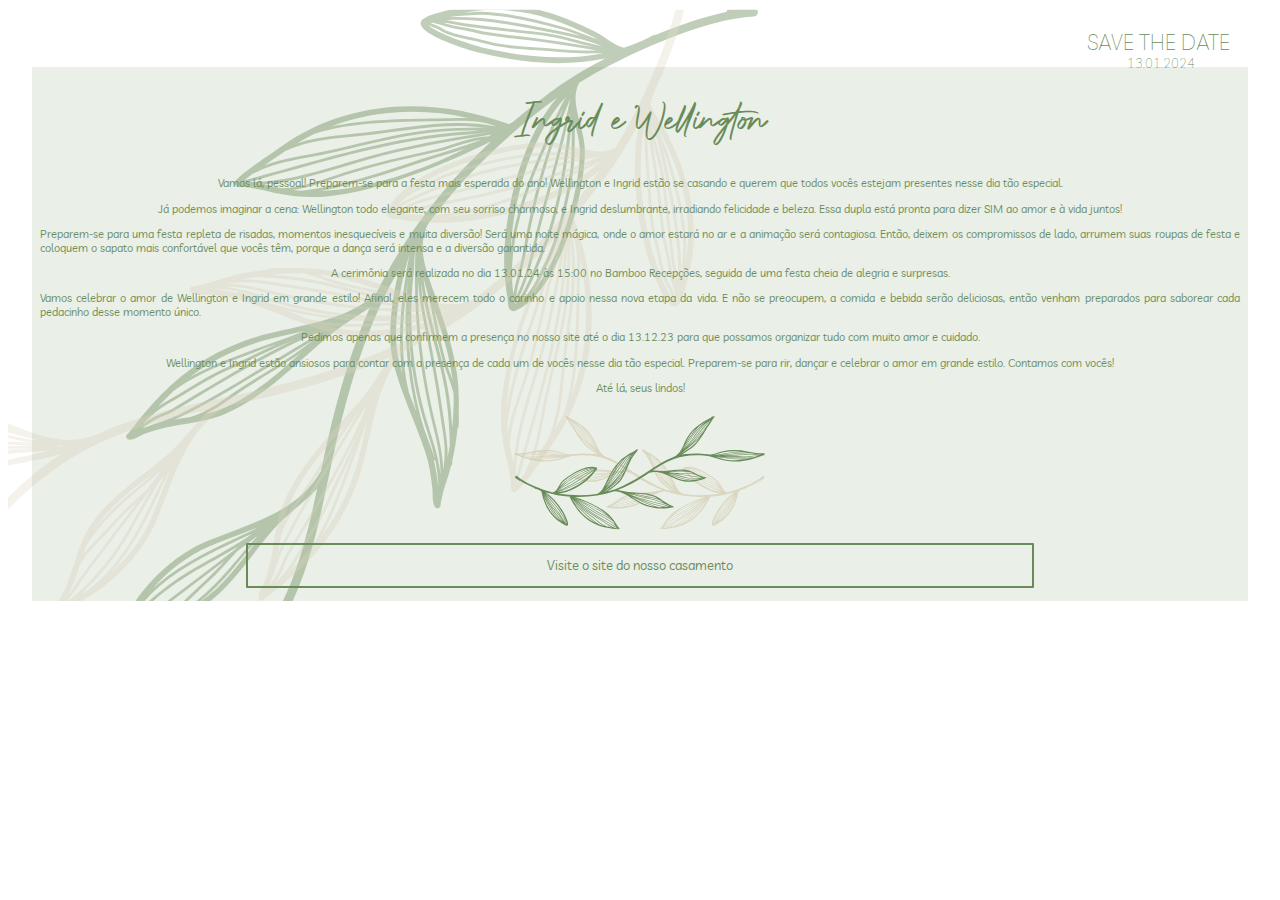
==== index.html @ 3acd9bd0 "Add files via upload" ====
<!DOCTYPE html>
<html lang="pt-br">
<head>
    <meta charset="UTF-8">
    <meta name="viewport" content="width=device-width, initial-scale=1.0">
    <title>Save the Date</title>
    <link rel="stylesheet" href="style.css">
</head>

<body>
    <main class="principal">

        <section class="titulo">
            <h1 class="titulo__principal">SAVE THE DATE</h1>
            <h2 class="titulo__data">13.01.2024</h2>
        </section>

        <section class="Nomes">
            <h2 class="Nomes__principal">Ingrid e Wellington</h2>
        </section>

        <section class="texto">
            <p class="texto__principal">Vamos lá, pessoal! Preparem-se para a festa mais esperada do ano! Wellington e Ingrid estão se casando e querem que todos vocês estejam presentes nesse dia tão especial. </p>
            <p class="texto__principal">Já podemos imaginar a cena: Wellington todo elegante, com seu sorriso charmoso, e Ingrid deslumbrante, irradiando felicidade e beleza. Essa dupla está pronta para dizer SIM ao amor e à vida juntos!</p>
            <p class="texto__principal">Preparem-se para uma festa repleta de risadas, momentos inesquecíveis e muita diversão! Será uma noite mágica, onde o amor estará no ar e a animação será contagiosa. Então, deixem os compromissos de lado, arrumem suas roupas de festa e coloquem o sapato mais confortável que vocês têm, porque a dança será intensa e a diversão garantida.</p>
            <p class="texto__principal">A cerimônia será realizada no dia 13.01.24 às 15:00 no Bamboo Recepções, seguida de uma festa cheia de alegria e surpresas. </p>
            <p class="texto__principal">Vamos celebrar o amor de Wellington e Ingrid em grande estilo! Afinal, eles merecem todo o carinho e apoio nessa nova etapa da vida. E não se preocupem, a comida e bebida serão deliciosas, então venham preparados para saborear cada pedacinho desse momento único.</p>
            <p class="texto__principal">Pedimos apenas que confirmem a presença no nosso site até o dia 13.12.23 para que possamos organizar tudo com muito amor e cuidado. 
            </p>
            <p class="texto__principal">Wellington e Ingrid estão ansiosos para contar com a presença de cada um de vocês nesse dia tão especial. Preparem-se para rir, dançar e celebrar o amor em grande estilo. Contamos com vocês!</p>
            <p class="texto__principal">Até lá, seus lindos!</p>
        </section>

        <section class="Icone">
            <img src="./img/Detalhe.svg" alt="Icone de Folhinhas" class="Icone_Folhas">
            <a href="https://sites.icasei.com.br/welleingrid/home" class="Botão__principal">Visite o site do nosso casamento</a>
        </section>
    </main>
</body>
</html>
---- style.css ----
@import url('https://fonts.googleapis.com/css2?family=Great+Vibes&family=Livvic&display=swap');
@font-face {
    font-family: 'Authentic Signature';
    src: url(./font/Authentic\ Signature.otf);
 }

:root {
    --fonte-principal: 'Livvic';
    --fonte-secundaria: 'Authentic Signature';
    --cor-principal: #698B59;
}

.principal {
    background-image: url(./img/Fundo.svg);
    background-repeat: no-repeat;
    background-size: 100%;
}

.titulo {
    display: flex;
    flex-direction: column;
    justify-content: right;
    align-items: flex-end;
}

.titulo__principal {
    font-family: var(--fonte-principal);
    font-size: 1.3rem;
    font-weight: 30;
    color: var(--cor-principal);
    margin: 1em 2em 0 0;
}

.titulo__data {
    font-family: var(--fonte-principal);
    font-size: 0.8rem;
    font-weight: 30;
    color: var(--cor-principal);
    margin: 0 6em 0 0;
}

.Nomes {
    display: flex;
    justify-content: center;
}

.Nomes__principal {
    font-family: var(--fonte-secundaria);
    font-size: 3rem;
    font-weight: 10;
    color: var(--cor-principal);
    margin: 0.5em 0;
}

.texto {
    display: flex;
    flex-direction: column;
    text-align: justify;
    align-items: center;
    margin: 0 2em;
}

.texto__principal {
    font-family: var(--fonte-principal);
    font-size: 0.7rem;
    color: var(--cor-principal);
    margin: 0.5em 0;
}

.Icone {
    display: flex;
    justify-content: center;
    flex-direction: column;
    align-items: center;
    margin-top: 1em;
}

.Icone_Folhas {
    width: 20%;
}

.Botão__principal {
    margin: 1em 0;
    display: flex;
    justify-content: center;
    align-items: center;
    background-color: transparent;
    border-radius: 1px;
    padding: 1em;
    color: var(--cor-principal);
    text-decoration: none;
    border: 2px solid var(--cor-principal);
    width: 60%;
    font-family: var(--fonte-principal);
    font-size: 0.8rem;
}
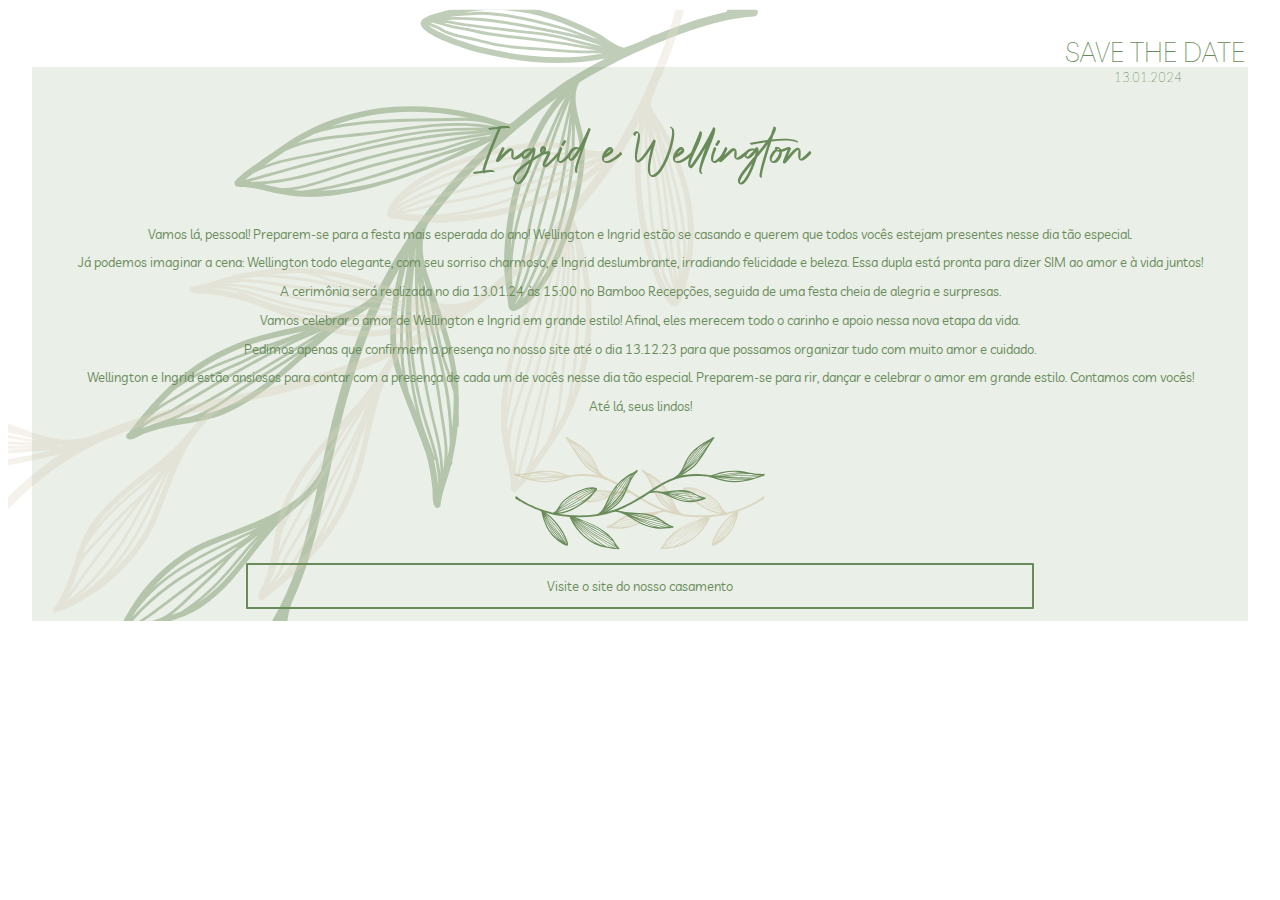
==== commit 516269be: "Add files via upload" ====
--- a/index.html
+++ b/index.html
@@ -22,9 +22,8 @@
         <section class="texto">
             <p class="texto__principal">Vamos lá, pessoal! Preparem-se para a festa mais esperada do ano! Wellington e Ingrid estão se casando e querem que todos vocês estejam presentes nesse dia tão especial. </p>
             <p class="texto__principal">Já podemos imaginar a cena: Wellington todo elegante, com seu sorriso charmoso, e Ingrid deslumbrante, irradiando felicidade e beleza. Essa dupla está pronta para dizer SIM ao amor e à vida juntos!</p>
-            <p class="texto__principal">Preparem-se para uma festa repleta de risadas, momentos inesquecíveis e muita diversão! Será uma noite mágica, onde o amor estará no ar e a animação será contagiosa. Então, deixem os compromissos de lado, arrumem suas roupas de festa e coloquem o sapato mais confortável que vocês têm, porque a dança será intensa e a diversão garantida.</p>
             <p class="texto__principal">A cerimônia será realizada no dia 13.01.24 às 15:00 no Bamboo Recepções, seguida de uma festa cheia de alegria e surpresas. </p>
-            <p class="texto__principal">Vamos celebrar o amor de Wellington e Ingrid em grande estilo! Afinal, eles merecem todo o carinho e apoio nessa nova etapa da vida. E não se preocupem, a comida e bebida serão deliciosas, então venham preparados para saborear cada pedacinho desse momento único.</p>
+            <p class="texto__principal">Vamos celebrar o amor de Wellington e Ingrid em grande estilo! Afinal, eles merecem todo o carinho e apoio nessa nova etapa da vida.</p>
             <p class="texto__principal">Pedimos apenas que confirmem a presença no nosso site até o dia 13.12.23 para que possamos organizar tudo com muito amor e cuidado. 
             </p>
             <p class="texto__principal">Wellington e Ingrid estão ansiosos para contar com a presença de cada um de vocês nesse dia tão especial. Preparem-se para rir, dançar e celebrar o amor em grande estilo. Contamos com vocês!</p>
--- a/style.css
+++ b/style.css
@@ -14,6 +14,7 @@
     background-image: url(./img/Fundo.svg);
     background-repeat: no-repeat;
     background-size: 100%;
+    margin: none;
 }
 
 .titulo {
@@ -25,10 +26,10 @@
 
 .titulo__principal {
     font-family: var(--fonte-principal);
-    font-size: 1.3rem;
+    font-size: 1.7rem;
     font-weight: 30;
     color: var(--cor-principal);
-    margin: 1em 2em 0 0;
+    margin: 1em 1em 0 0;
 }
 
 .titulo__data {
@@ -36,7 +37,7 @@
     font-size: 0.8rem;
     font-weight: 30;
     color: var(--cor-principal);
-    margin: 0 6em 0 0;
+    margin: 0 7em 0 0;
 }
 
 .Nomes {
@@ -46,7 +47,7 @@
 
 .Nomes__principal {
     font-family: var(--fonte-secundaria);
-    font-size: 3rem;
+    font-size: 4rem;
     font-weight: 10;
     color: var(--cor-principal);
     margin: 0.5em 0;
@@ -57,12 +58,12 @@
     flex-direction: column;
     text-align: justify;
     align-items: center;
-    margin: 0 2em;
+    margin: 0 1.5em;
 }
 
 .texto__principal {
     font-family: var(--fonte-principal);
-    font-size: 0.7rem;
+    font-size: 0.8rem;
     color: var(--cor-principal);
     margin: 0.5em 0;
 }
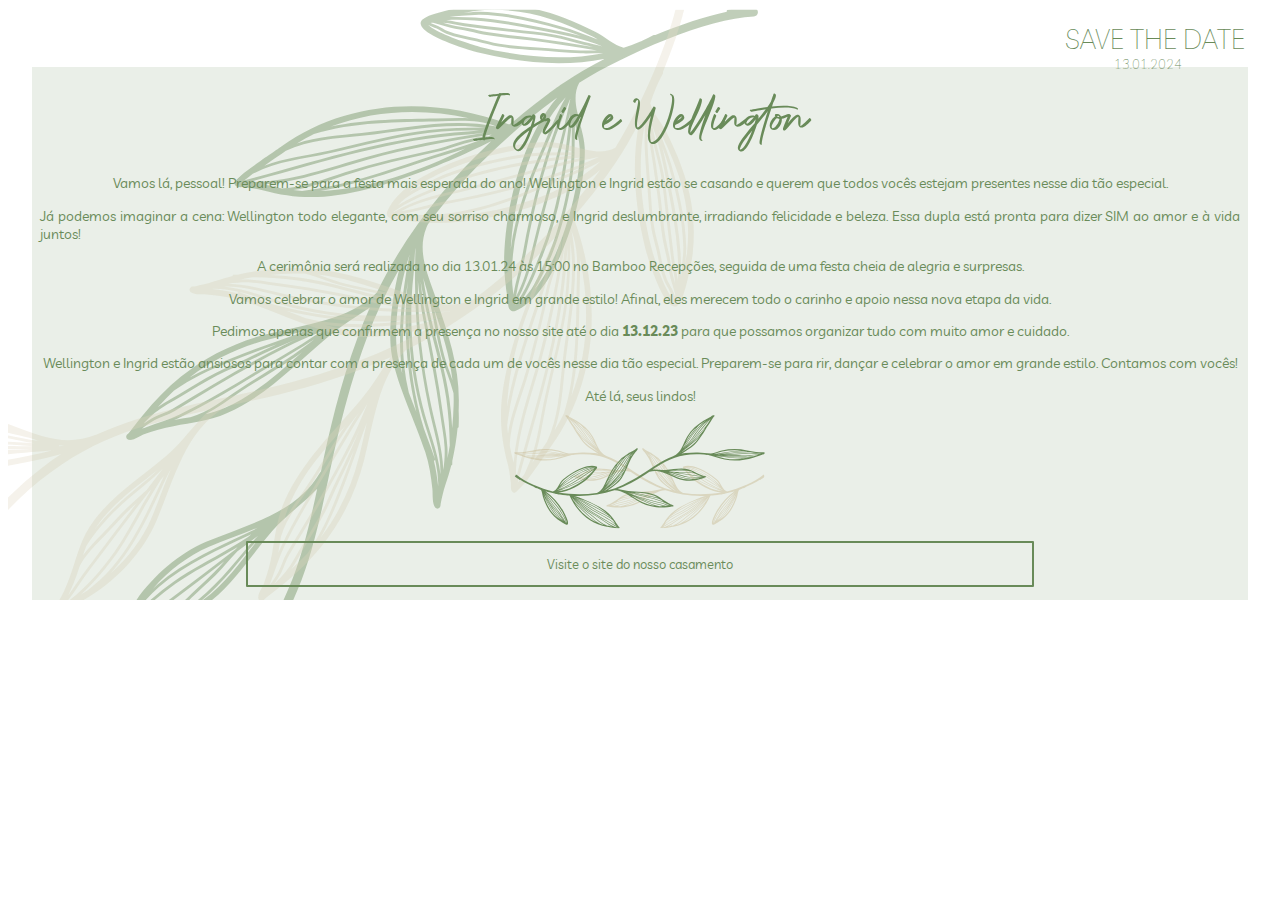
==== commit 52b22b65: "Add files via upload" ====
--- a/index.html
+++ b/index.html
@@ -24,7 +24,7 @@
             <p class="texto__principal">Já podemos imaginar a cena: Wellington todo elegante, com seu sorriso charmoso, e Ingrid deslumbrante, irradiando felicidade e beleza. Essa dupla está pronta para dizer SIM ao amor e à vida juntos!</p>
             <p class="texto__principal">A cerimônia será realizada no dia 13.01.24 às 15:00 no Bamboo Recepções, seguida de uma festa cheia de alegria e surpresas. </p>
             <p class="texto__principal">Vamos celebrar o amor de Wellington e Ingrid em grande estilo! Afinal, eles merecem todo o carinho e apoio nessa nova etapa da vida.</p>
-            <p class="texto__principal">Pedimos apenas que confirmem a presença no nosso site até o dia 13.12.23 para que possamos organizar tudo com muito amor e cuidado. 
+            <p class="texto__principal">Pedimos apenas que confirmem a presença no nosso site até o dia <strong>13.12.23</strong> para que possamos organizar tudo com muito amor e cuidado. 
             </p>
             <p class="texto__principal">Wellington e Ingrid estão ansiosos para contar com a presença de cada um de vocês nesse dia tão especial. Preparem-se para rir, dançar e celebrar o amor em grande estilo. Contamos com vocês!</p>
             <p class="texto__principal">Até lá, seus lindos!</p>
--- a/style.css
+++ b/style.css
@@ -29,7 +29,7 @@
     font-size: 1.7rem;
     font-weight: 30;
     color: var(--cor-principal);
-    margin: 1em 1em 0 0;
+    margin: 0.5em 1em 0 0;
 }
 
 .titulo__data {
@@ -50,7 +50,7 @@
     font-size: 4rem;
     font-weight: 10;
     color: var(--cor-principal);
-    margin: 0.5em 0;
+    margin: 0.2em 0;
 }
 
 .texto {
@@ -58,12 +58,12 @@
     flex-direction: column;
     text-align: justify;
     align-items: center;
-    margin: 0 1.5em;
+    margin: 0 2em;
 }
 
 .texto__principal {
     font-family: var(--fonte-principal);
-    font-size: 0.8rem;
+    font-size: 0.9rem;
     color: var(--cor-principal);
     margin: 0.5em 0;
 }
@@ -73,7 +73,7 @@
     justify-content: center;
     flex-direction: column;
     align-items: center;
-    margin-top: 1em;
+    margin-top: 0.2em;
 }
 
 .Icone_Folhas {
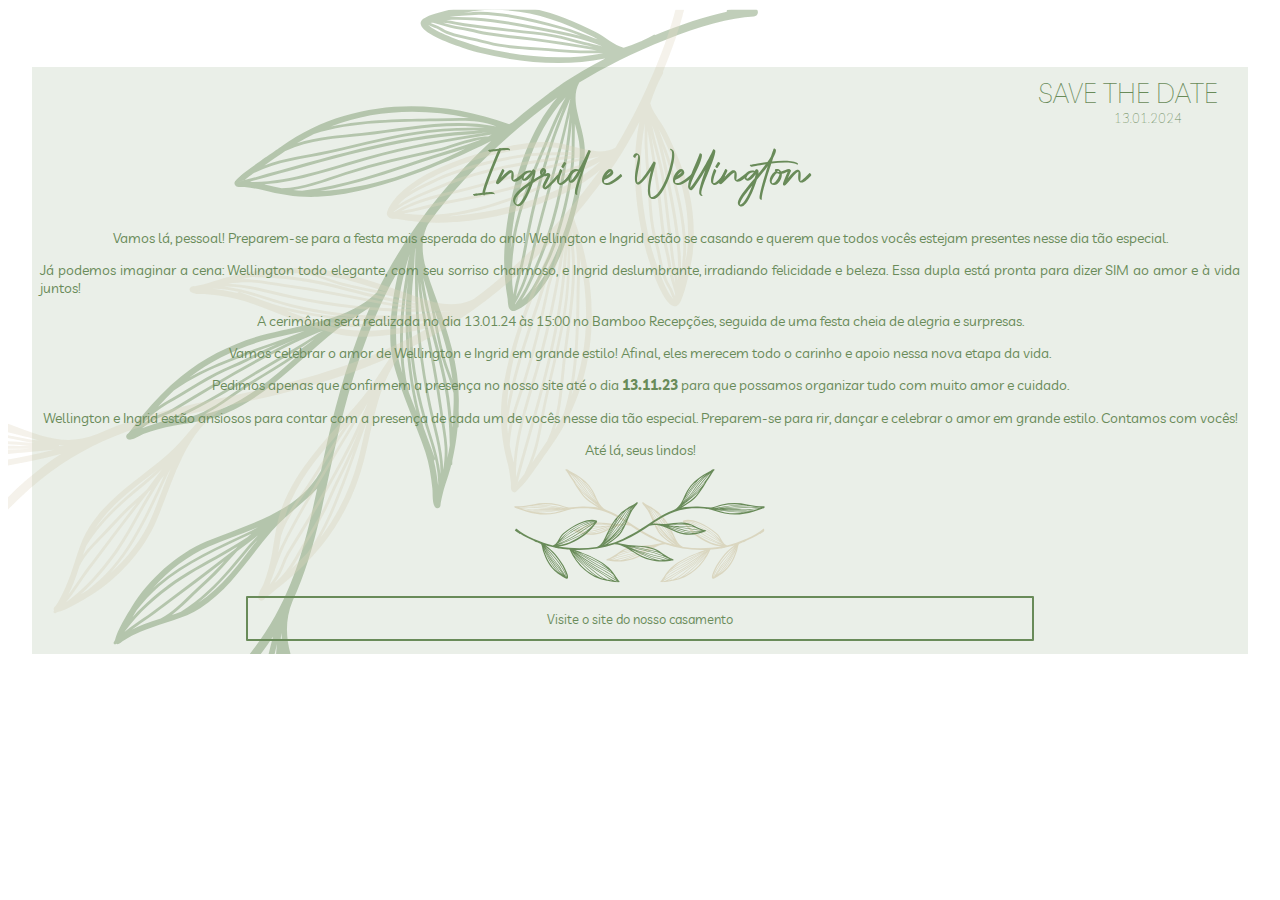
==== commit 9b30f23c: "Add files via upload" ====
--- a/index.html
+++ b/index.html
@@ -24,7 +24,7 @@
             <p class="texto__principal">Já podemos imaginar a cena: Wellington todo elegante, com seu sorriso charmoso, e Ingrid deslumbrante, irradiando felicidade e beleza. Essa dupla está pronta para dizer SIM ao amor e à vida juntos!</p>
             <p class="texto__principal">A cerimônia será realizada no dia 13.01.24 às 15:00 no Bamboo Recepções, seguida de uma festa cheia de alegria e surpresas. </p>
             <p class="texto__principal">Vamos celebrar o amor de Wellington e Ingrid em grande estilo! Afinal, eles merecem todo o carinho e apoio nessa nova etapa da vida.</p>
-            <p class="texto__principal">Pedimos apenas que confirmem a presença no nosso site até o dia <strong>13.12.23</strong> para que possamos organizar tudo com muito amor e cuidado. 
+            <p class="texto__principal">Pedimos apenas que confirmem a presença no nosso site até o dia <strong>13.11.23</strong> para que possamos organizar tudo com muito amor e cuidado. 
             </p>
             <p class="texto__principal">Wellington e Ingrid estão ansiosos para contar com a presença de cada um de vocês nesse dia tão especial. Preparem-se para rir, dançar e celebrar o amor em grande estilo. Contamos com vocês!</p>
             <p class="texto__principal">Até lá, seus lindos!</p>
--- a/style.css
+++ b/style.css
@@ -95,3 +95,29 @@
     font-family: var(--fonte-principal);
     font-size: 0.8rem;
 }
+
+@media (min-width: 820px) {
+
+    .titulo__principal {
+        margin: 2.5em 2em 0 0;
+    }
+
+    .titulo__data {
+        margin: 0 7em 0 0;
+    }
+}
+
+@media (min-width: 1366px) {
+
+    .texto {
+        margin: 0 18em;
+    }
+
+
+    .Icone_Folhas {
+        width: 10%;
+        margin: 2em 0;
+    }
+
+
+}
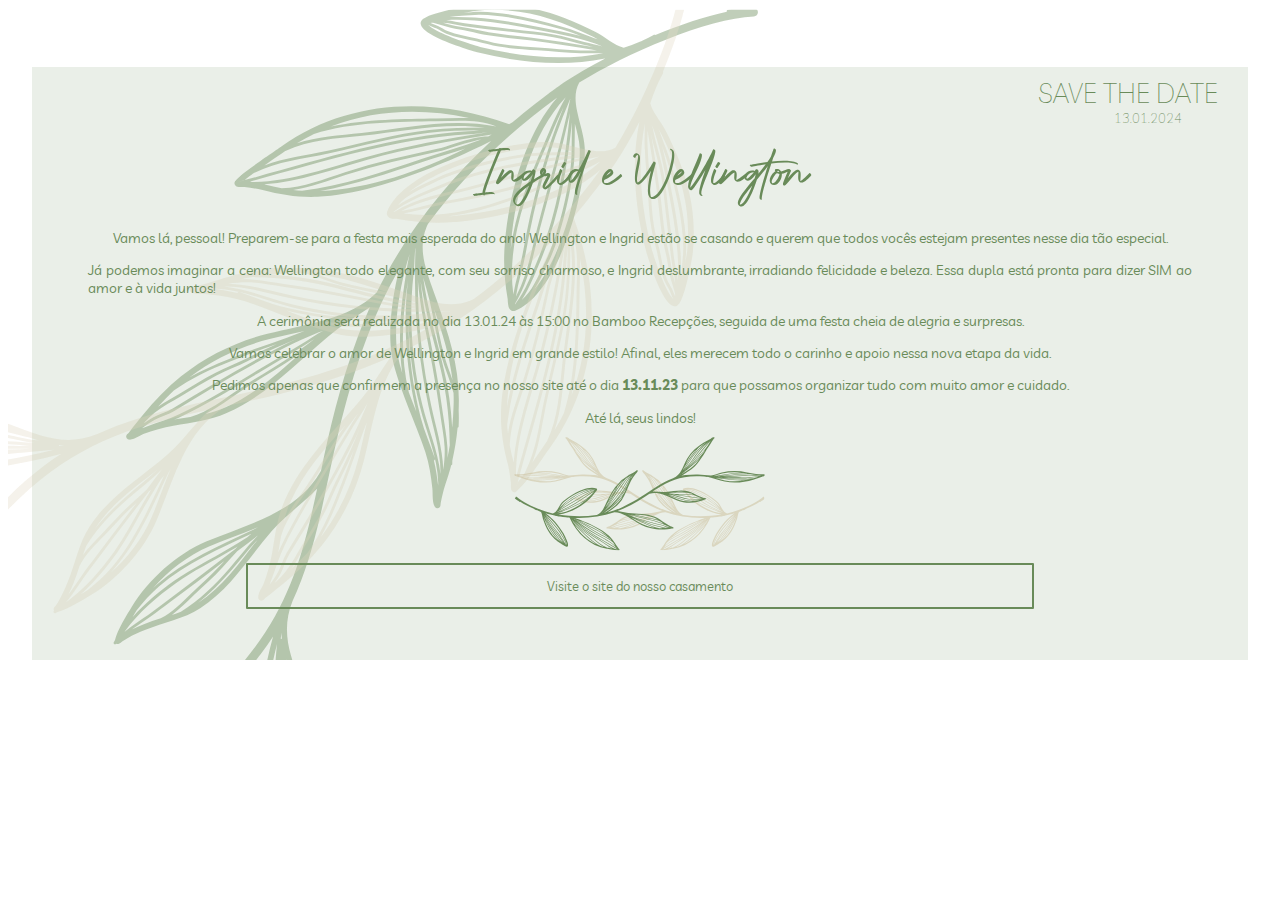
==== commit 7a2cd8cf: "Add files via upload" ====
--- a/index.html
+++ b/index.html
@@ -26,7 +26,6 @@
             <p class="texto__principal">Vamos celebrar o amor de Wellington e Ingrid em grande estilo! Afinal, eles merecem todo o carinho e apoio nessa nova etapa da vida.</p>
             <p class="texto__principal">Pedimos apenas que confirmem a presença no nosso site até o dia <strong>13.11.23</strong> para que possamos organizar tudo com muito amor e cuidado. 
             </p>
-            <p class="texto__principal">Wellington e Ingrid estão ansiosos para contar com a presença de cada um de vocês nesse dia tão especial. Preparem-se para rir, dançar e celebrar o amor em grande estilo. Contamos com vocês!</p>
             <p class="texto__principal">Até lá, seus lindos!</p>
         </section>
 
--- a/style.css
+++ b/style.css
@@ -29,7 +29,7 @@
     font-size: 1.7rem;
     font-weight: 30;
     color: var(--cor-principal);
-    margin: 0.5em 1em 0 0;
+    margin: 1.3em 1em 0 0;
 }
 
 .titulo__data {
@@ -81,7 +81,7 @@
 }
 
 .Botão__principal {
-    margin: 1em 0;
+    margin: 1em 0 4em 0;
     display: flex;
     justify-content: center;
     align-items: center;
@@ -105,6 +105,10 @@
     .titulo__data {
         margin: 0 7em 0 0;
     }
+
+    .texto {
+        margin: 0 5em;
+    }
 }
 
 @media (min-width: 1366px) {
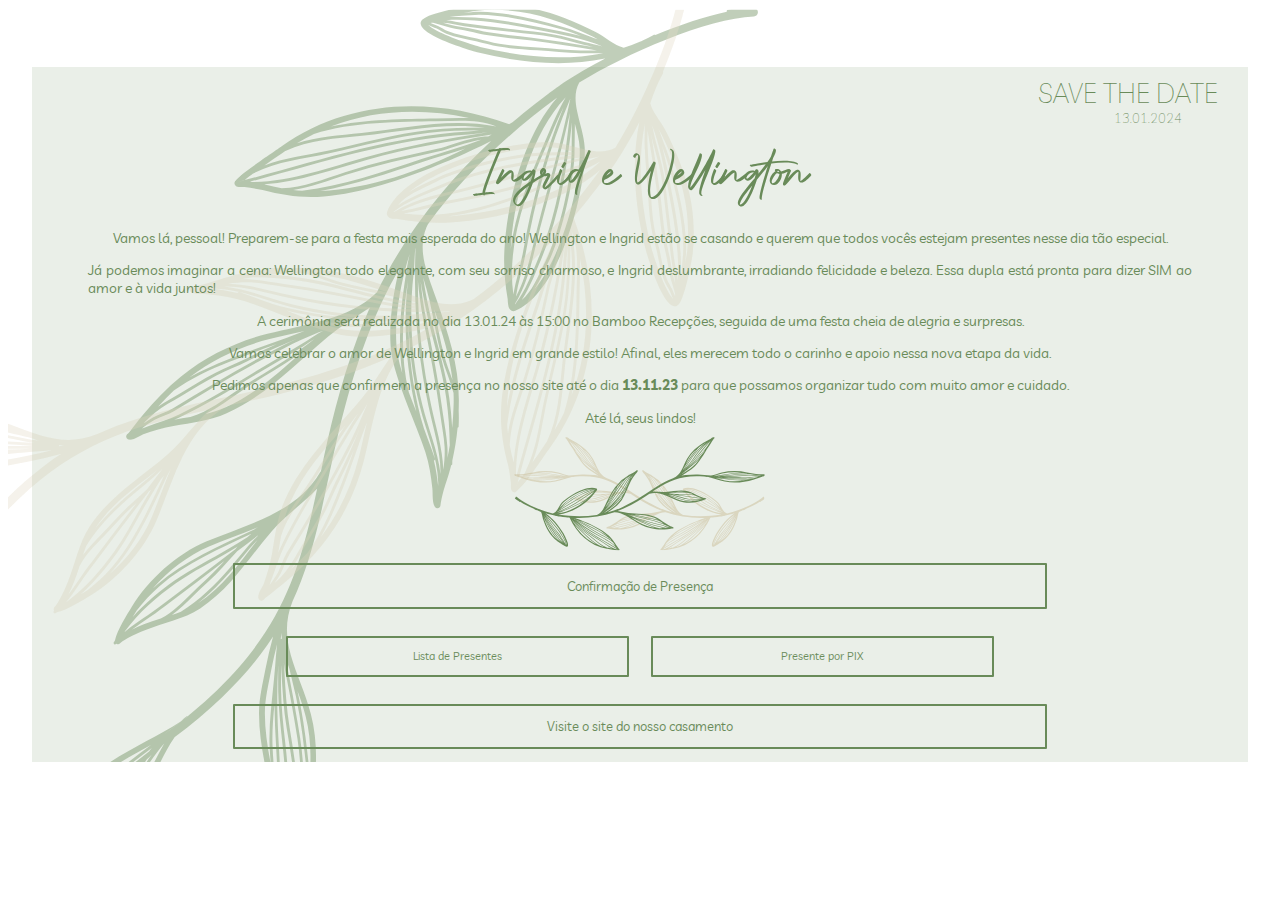
==== commit 220d4e30: "Add files via upload" ====
--- a/index.html
+++ b/index.html
@@ -3,6 +3,7 @@
 <head>
     <meta charset="UTF-8">
     <meta name="viewport" content="width=device-width, initial-scale=1.0">
+    <link rel="shortcut icon" href="./img/Detalhe.ico" type="image/x-icon">
     <title>Save the Date</title>
     <link rel="stylesheet" href="style.css">
 </head>
@@ -17,7 +18,7 @@
 
         <section class="Nomes">
             <h2 class="Nomes__principal">Ingrid e Wellington</h2>
-        </section>
+        </section>      
 
         <section class="texto">
             <p class="texto__principal">Vamos lá, pessoal! Preparem-se para a festa mais esperada do ano! Wellington e Ingrid estão se casando e querem que todos vocês estejam presentes nesse dia tão especial. </p>
@@ -29,8 +30,17 @@
             <p class="texto__principal">Até lá, seus lindos!</p>
         </section>
 
-        <section class="Icone">
+        <section class="Botão1">
             <img src="./img/Detalhe.svg" alt="Icone de Folhinhas" class="Icone_Folhas">
+            <a href="https://sites.icasei.com.br/welleingrid/pages/30436138" class="Botão__principal">Confirmação de Presença</a>
+        </section>
+
+        <section class="Botão2">
+            <a href="https://sites.icasei.com.br/welleingrid/pages/30437051" class="Botão__principal2">Lista de Presentes</a>
+            <a href="pix.html" class="Botão__principal2">Presente por PIX</a>
+        </section>
+
+        <section class="Botão3">
             <a href="https://sites.icasei.com.br/welleingrid/home" class="Botão__principal">Visite o site do nosso casamento</a>
         </section>
     </main>
--- a/style.css
+++ b/style.css
@@ -24,12 +24,29 @@
     align-items: flex-end;
 }
 
+.titulo-pix  {
+    display: flex;
+    flex-direction: column;
+    justify-content: right;
+    align-items: flex-end;
+    margin-right: 1em;
+}
+
 .titulo__principal {
     font-family: var(--fonte-principal);
     font-size: 1.7rem;
     font-weight: 30;
     color: var(--cor-principal);
     margin: 1.3em 1em 0 0;
+}
+
+.titulo__principal-pix {
+    font-family: var(--fonte-secundaria);
+    font-size: 2.5rem;
+    font-weight: 30;
+    align-items: end;
+    color: var(--cor-principal);
+    margin: 0 0.2em 0 0;
 }
 
 .titulo__data {
@@ -68,7 +85,31 @@
     margin: 0.5em 0;
 }
 
-.Icone {
+.texto__principalpix {
+    font-family: var(--fonte-principal);
+    font-size: 0.8rem;
+    color: var(--cor-principal);
+    text-align: right;
+    width: 60%;
+    margin: 0;
+}
+
+.Botão1 {
+    display: flex;
+    justify-content: center;
+    flex-direction: column;
+    align-items: center;
+    margin-top: 0.2em;
+}
+
+.Botão2 {
+    display: flex;
+    justify-content: center;
+    align-items: center;
+    margin-top: 0.2em;
+}
+
+.Botão3 {
     display: flex;
     justify-content: center;
     flex-direction: column;
@@ -81,7 +122,7 @@
 }
 
 .Botão__principal {
-    margin: 1em 0 4em 0;
+    margin: 1em 0 1em 0;
     display: flex;
     justify-content: center;
     align-items: center;
@@ -91,9 +132,64 @@
     color: var(--cor-principal);
     text-decoration: none;
     border: 2px solid var(--cor-principal);
-    width: 60%;
-    font-family: var(--fonte-principal);
-    font-size: 0.8rem;
+    width: 62%;
+    font-family: var(--fonte-principal);
+    font-size: 0.8rem;
+}
+
+.Botão__principal2 {
+    margin: 1em ;
+    display: flex;
+    justify-content: center;
+    align-items: center;
+    background-color: transparent;
+    border-radius: 1px;
+    padding: 1em;
+    color: var(--cor-principal);
+    text-decoration: none;
+    border: 2px solid var(--cor-principal);
+    width: 25%;
+    font-family: var(--fonte-principal);
+    font-size: 0.7rem;
+}
+
+.Botão__pix {
+    display: flex;
+    justify-content: start;
+    margin:0 0.4em;
+}
+
+.Botão__voltar {
+    margin: 1em 0 0 0;
+    display: flex;
+    justify-content: center;
+    align-items: center;
+    background-color: transparent;
+    border-radius: 1px;
+    padding: 1em;
+    color: var(--cor-principal);
+    text-decoration: none;
+    width: 20%;
+    font-family: var(--fonte-principal);
+    font-size: 0.8rem;
+}
+
+.imagens-pix {
+    display: flex;
+    flex-direction: column;
+    align-items: center;
+    margin: 1em 0 0 0;
+}
+
+.pix {
+    width: 30%;
+}
+
+.textopix {
+    font-family: var(--fonte-principal);
+    font-size: 12px;
+    color: var(--cor-principal);
+    margin: 0.3em 0 2em 0;
 }
 
 @media (min-width: 820px) {
@@ -111,7 +207,7 @@
     }
 }
 
-@media (min-width: 1366px) {
+@media (min-width: 1499px) {
 
     .texto {
         margin: 0 18em;
